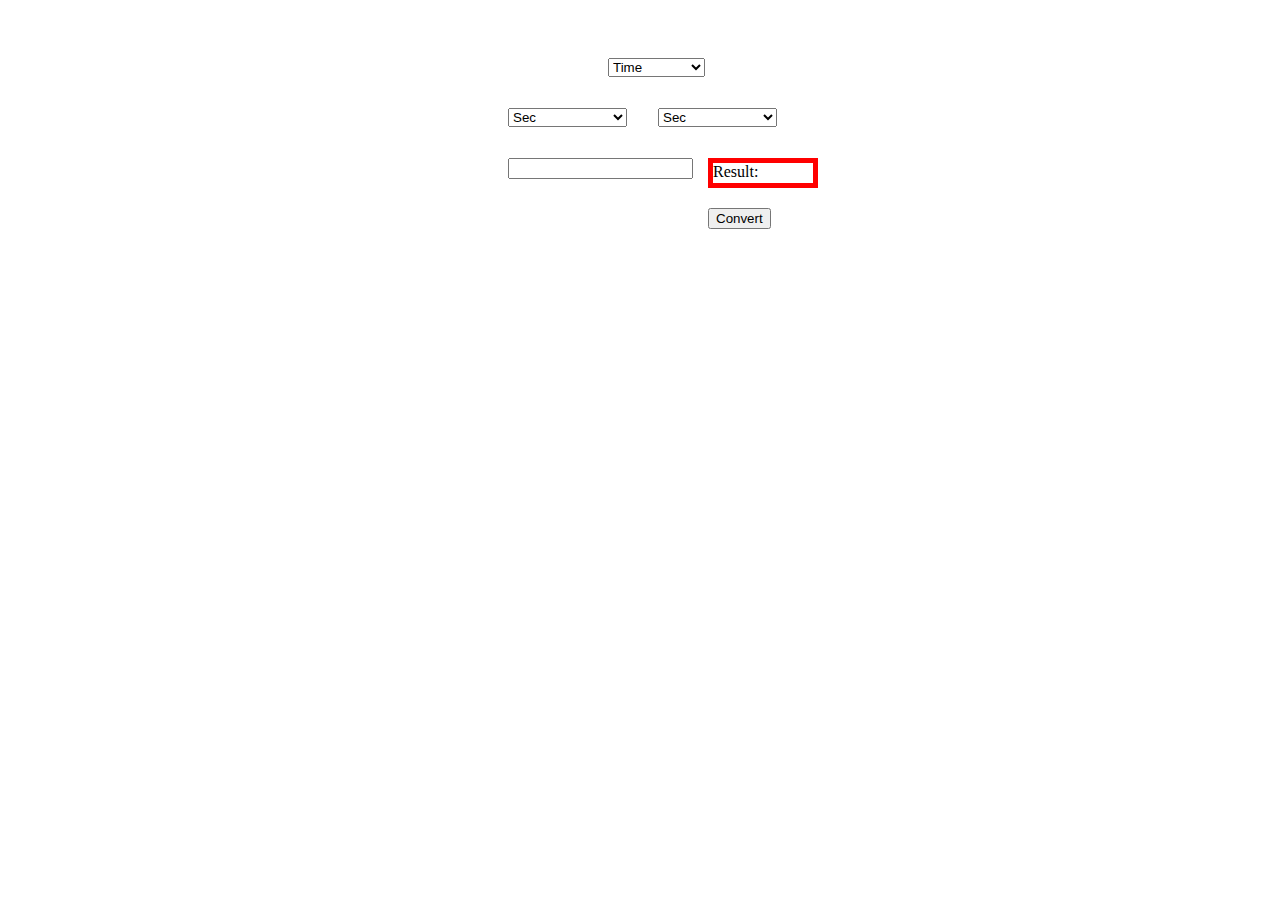
==== src/main/javaScript/WebConerter.html @ b1334ed1 "Initial commit" ====
<!DOCTYPE html>
<html lang="en">
<head>
    <meta charset="UTF-8">
    <title>Converter</title>
    <link href="stile.css" rel="stylesheet" type="text/css">
    <script src="main.js"></script>
</head>
<body>
<div class="converter">

    <div class="selectCategories">
        <select class="selectCategoriesListMain">
            <option>Time</option>
            <option>Length</option>
            <option>Volume</option>
            <option>Weight</option>
            <option>Temperature</option>
        </select>
        <select class="selectCategoriesList1">
            <option>Sec</option>
            <option>Min</option>
            <option>Hour</option>
            <option>Day</option>
            <option>Week</option>
            <option>Month</option>
            <option>Astronomic year</option>
        </select>  <select class="selectCategoriesList2">
            <option>Sec</option>
            <option>Min</option>
            <option>Hour</option>
            <option>Day</option>
            <option>Week</option>
            <option>Month</option>
            <option>Astronomic year</option>
        </select>
        <div class="input">
            <input>
        </div>
        <div class="output">
            <div id="result">Result:</div>
        </div>
        <div class="buttons">
            <button>Convert</button>
        </div>
    </div>
</div>


</body>
</html>
---- src/main/javaScript/stile.css ----
.converter {
    height: 600px;
    position: relative;

}
.input {
    position: absolute;
    top:150px;
    left:500px;
    width: 100;
}
.selectCategoriesListMain {
    position: absolute;
    top: 50px;
    left: 600px;
}
.selectCategoriesList1 {
    position: absolute;
    top: 100px;
    left: 500px;
}
.selectCategoriesList2 {
    position: absolute;
    top: 100px;
    left: 650px;
}
.output{
       position: absolute;
       top: 150px;
       left: 700px;
       border:5px solid #f00;
       width: 100px;
       height: 20px;
}
.buttons{
           position: absolute;
           top: 200px;
           left: 700px;

}
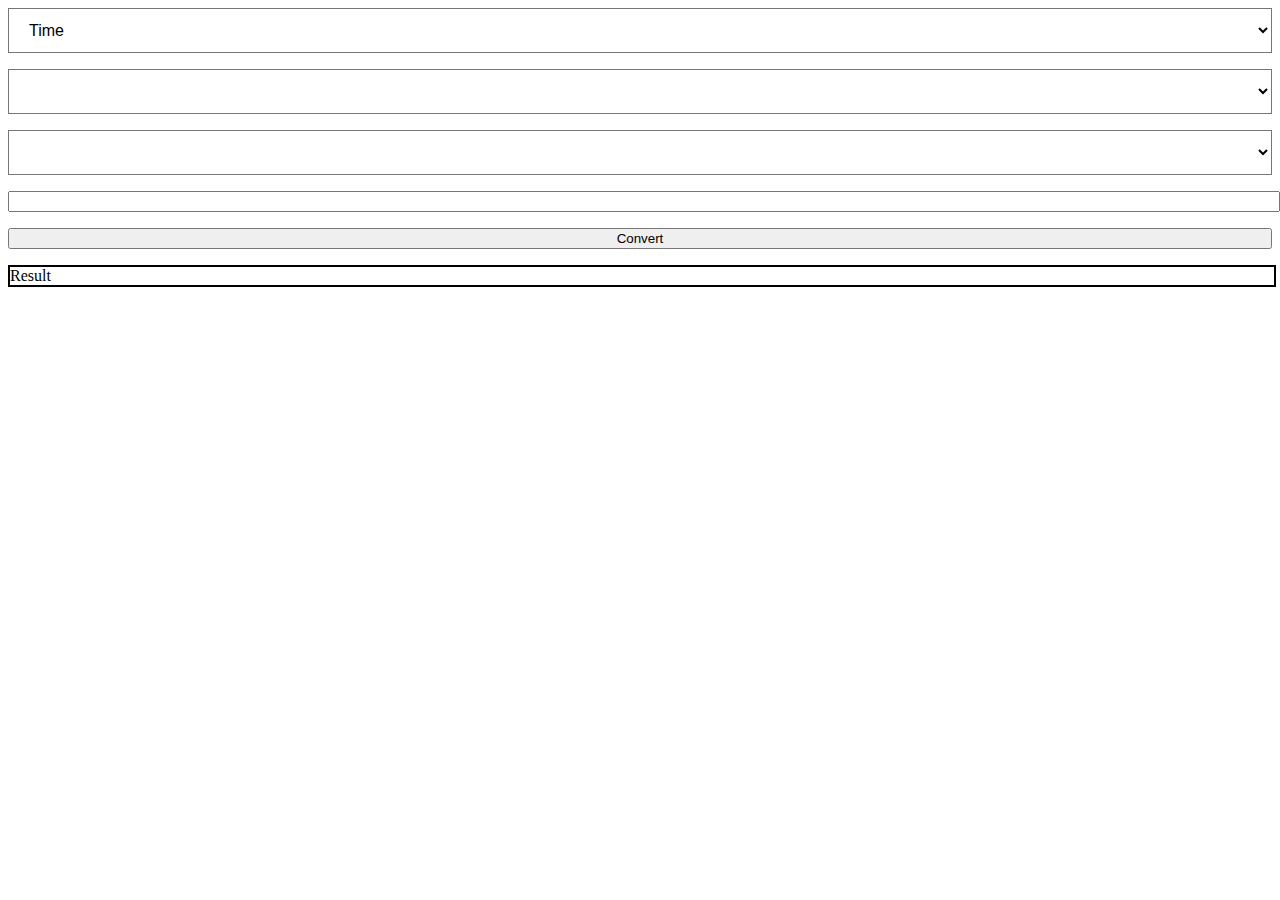
==== commit cdac3d5d: "upd" ====
--- a/src/main/javaScript/WebConerter.html
+++ b/src/main/javaScript/WebConerter.html
@@ -2,50 +2,41 @@
 <html lang="en">
 <head>
     <meta charset="UTF-8">
-    <title>Converter</title>
+
+    <title>Document</title>
     <link href="stile.css" rel="stylesheet" type="text/css">
-    <script src="main.js"></script>
+
 </head>
 <body>
-<div class="converter">
-
-    <div class="selectCategories">
-        <select class="selectCategoriesListMain">
-            <option>Time</option>
-            <option>Length</option>
-            <option>Volume</option>
-            <option>Weight</option>
-            <option>Temperature</option>
-        </select>
-        <select class="selectCategoriesList1">
-            <option>Sec</option>
-            <option>Min</option>
-            <option>Hour</option>
-            <option>Day</option>
-            <option>Week</option>
-            <option>Month</option>
-            <option>Astronomic year</option>
-        </select>  <select class="selectCategoriesList2">
-            <option>Sec</option>
-            <option>Min</option>
-            <option>Hour</option>
-            <option>Day</option>
-            <option>Week</option>
-            <option>Month</option>
-            <option>Astronomic year</option>
-        </select>
-        <div class="input">
-            <input>
-        </div>
-        <div class="output">
-            <div id="result">Result:</div>
-        </div>
-        <div class="buttons">
-            <button>Convert</button>
-        </div>
-    </div>
+<div class="selectMain">
+    <select>
+        <option>Time</option>
+        <option>Length</option>
+        <option>Volume</option>
+        <option>Weight</option>
+        <option>Temperature</option>
+    </select>
 </div>
-
-
+<p></p>
+<div class="selectFirsParameter">
+    <select>
+    </select>
+</div>
+<p></p>
+<div class="selectSecondParameter">
+    <select>
+    </select>
+</div>
+<p></p>
+<div class="inputClass">
+    <input>
+</div>
+<p></p>
+<div class="button">
+    <button>Convert</button>
+</div>
+<div class="output">
+    <output>Result</output>
+</div>
 </body>
 </html>--- a/src/main/javaScript/stile.css
+++ b/src/main/javaScript/stile.css
@@ -1,40 +1,40 @@
-.converter {
-    height: 600px;
-    position: relative;
+  .selectMain select{
+        display:block;
+        width: 100%;
+        padding:.75rem 1rem;
+        background:none;
+        font-size: 1rem;
+  }
+  .selectFirsParameter select{
+          display:block;
+          width: 100%;
+          padding:.75rem 1rem;
+          background:none;
+          font-size: 1rem;
+  }
+  .selectSecondParameter select{
+        display:block;
+        width: 100%;
+        padding:.75rem 1rem;
+        background:none;
+        font-size: 1rem;
+  }
+  .inputClass {
+        margin-bottom: 1rem;
+  }
+  .inputClass input{
+        width:100%;
+  }
+  .button {
+       margin-bottom: 1rem;
 
-}
-.input {
-    position: absolute;
-    top:150px;
-    left:500px;
-    width: 100;
-}
-.selectCategoriesListMain {
-    position: absolute;
-    top: 50px;
-    left: 600px;
-}
-.selectCategoriesList1 {
-    position: absolute;
-    top: 100px;
-    left: 500px;
-}
-.selectCategoriesList2 {
-    position: absolute;
-    top: 100px;
-    left: 650px;
-}
-.output{
-       position: absolute;
-       top: 150px;
-       left: 700px;
-       border:5px solid #f00;
-       width: 100px;
-       height: 20px;
-}
-.buttons{
-           position: absolute;
-           top: 200px;
-           left: 700px;
-
-}
+  }
+  .button button {
+   width: 100%;
+  }
+  .output {
+       position: relative;
+       border:2px solid #000000;
+       width: 100%;
+       eight: 20px;
+  }